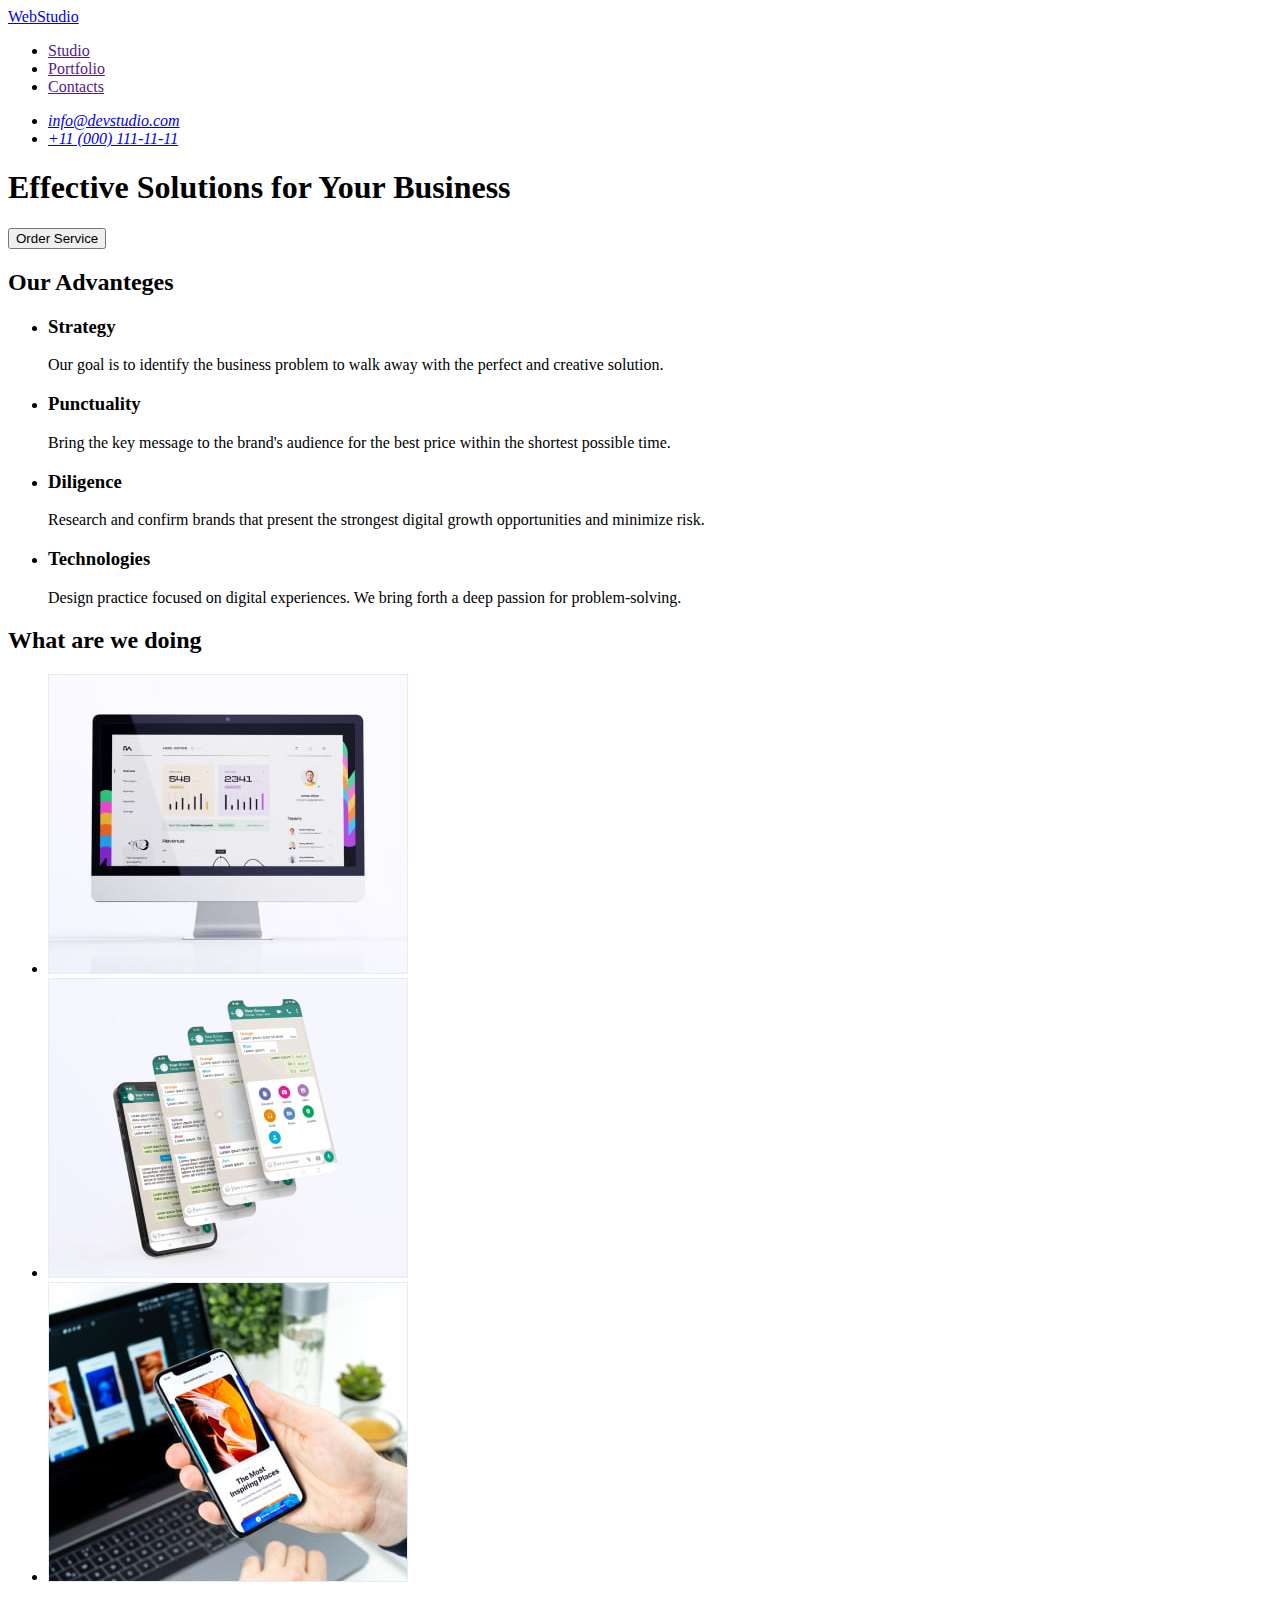
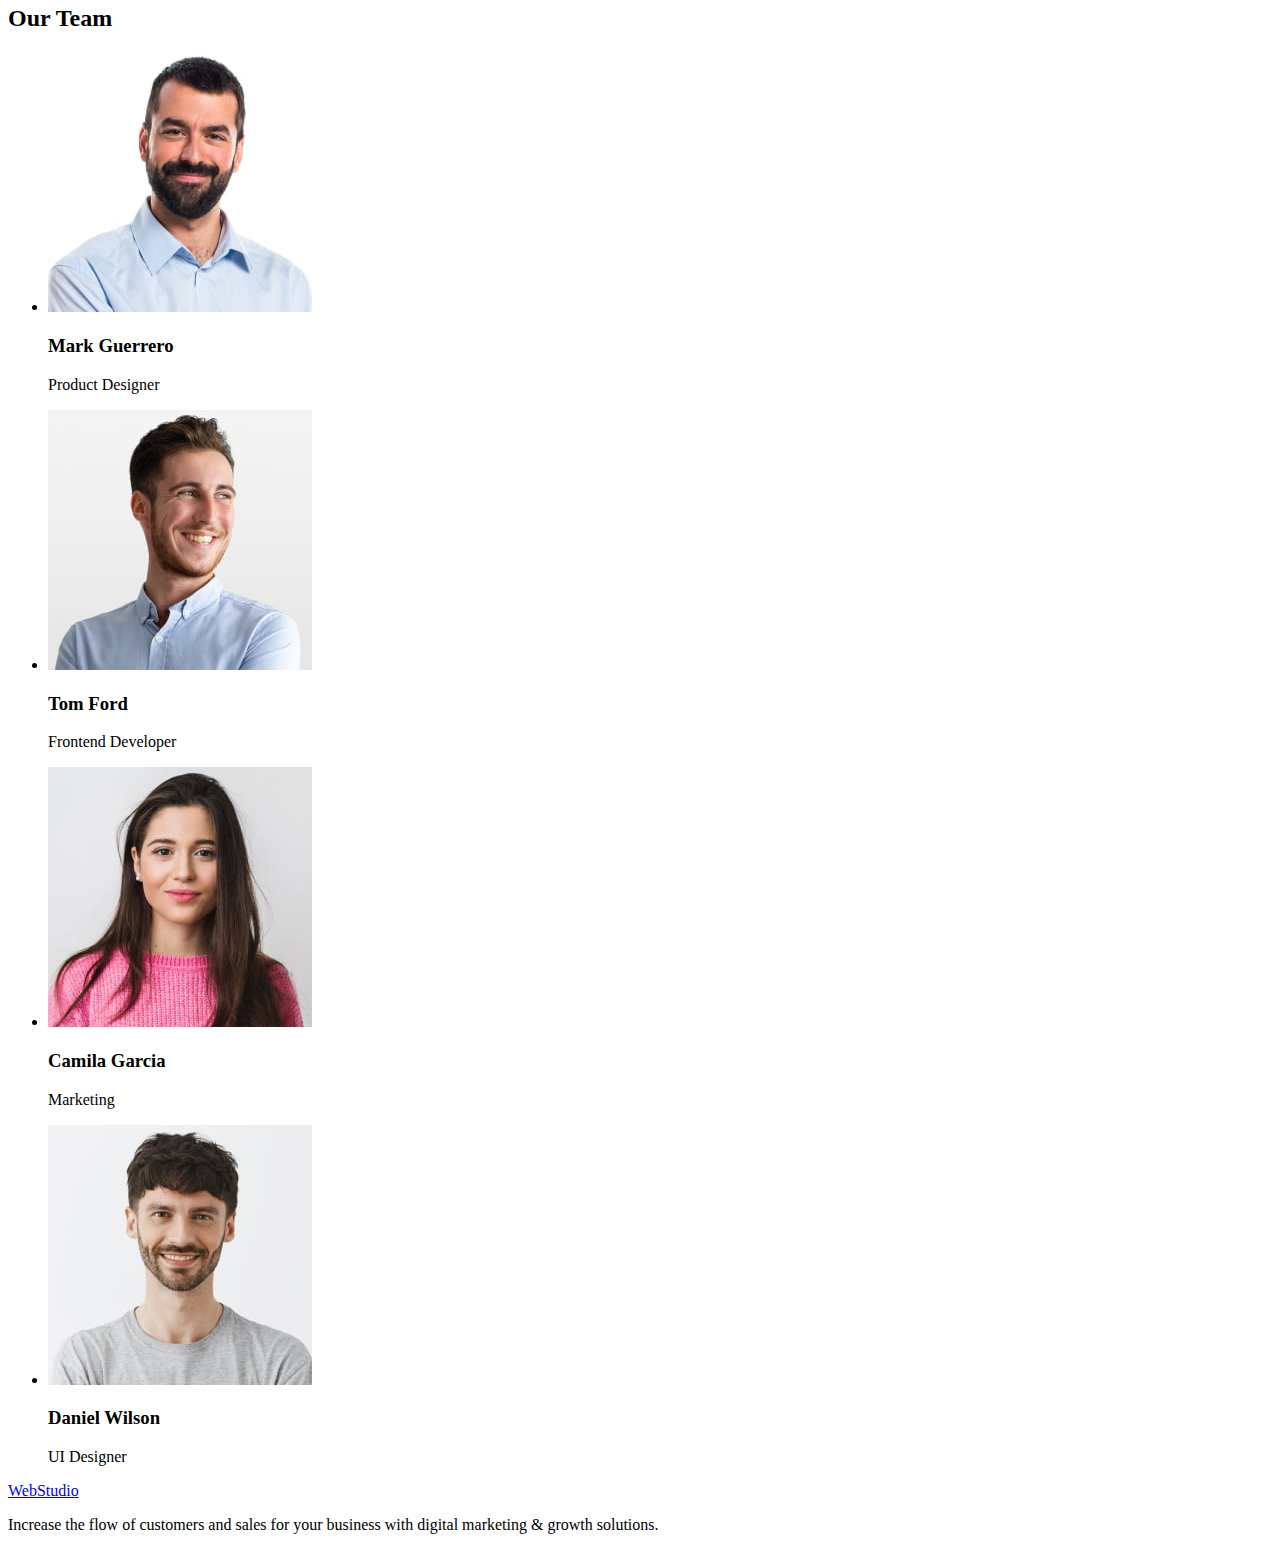
==== index.html @ 503074a3 "Initial commit" ====
<!DOCTYPE html>
<html lang="en">
  <head>
    <meta charset="UTF-8" />
    <meta http-equiv="X-UA-Compatible" content="IE=edge" />
    <meta name="viewport" content="width=device-width, initial-scale=1.0" />
    <title>WebStudio</title>
  </head>
  <body>
    <header>
      <nav>
        <a href="./index.html">WebStudio</a>
        <ul>
          <li><a href="">Studio</a></li>
          <li><a href="">Portfolio</a></li>
          <li><a href="">Contacts</a></li>
        </ul>
      </nav>
      <address>
        <ul>
          <li><a href="mailto:info@devstudio.com">info@devstudio.com</a></li>
          <li><a href="tel:+110001111111">+11 (000) 111-11-11</a></li>
        </ul>
      </address>
    </header>
    <main>
      <section>
        <h1>Effective Solutions for Your Business</h1>
        <button type="button">Order Service</button>
      </section>
      <section>
        <h2>Our Advanteges</h2>
        <ul>
          <li>
            <h3>Strategy</h3>
            <p>
              Our goal is to identify the business problem to walk away with the
              perfect and creative solution.
            </p>
          </li>
          <li>
            <h3>Punctuality</h3>
            <p>
              Bring the key message to the brand's audience for the best price
              within the shortest possible time.
            </p>
          </li>
          <li>
            <h3>Diligence</h3>
            <p>
              Research and confirm brands that present the strongest digital
              growth opportunities and minimize risk.
            </p>
          </li>
          <li>
            <h3>Technologies</h3>
            <p>
              Design practice focused on digital experiences. We bring forth a
              deep passion for problem-solving.
            </p>
          </li>
        </ul>
      </section>
      <section>
        <h2>What are we doing</h2>
        <ul>
          <li>
            <img
              src="./images/doing-1.jpg"
              alt="Creating websites"
              width="360"
            />
          </li>
          <li>
            <img
              src="./images/doing-2.jpg"
              alt="Creating mobile apps"
              width="360"
            />
          </li>
          <li>
            <img
              src="./images/doing-3.jpg"
              alt="Suporting product"
              width="360"
            />
          </li>
        </ul>
      </section>
      <section>
        <h2>Our Team</h2>
        <ul>
          <li>
            <img
              src="./images/team-mark.jpg"
              alt="Photo of Product Designer Mark Guerrero"
              width="264"
            />
            <h3>Mark Guerrero</h3>
            <p>Product Designer</p>
          </li>
          <li>
            <img
              src="./images/team-tom.jpg"
              alt="Photo of Frontend Developer Tom Ford"
              width="264"
            />
            <h3>Tom Ford</h3>
            <p>Frontend Developer</p>
          </li>
          <li>
            <img
              src="./images/team-camila.jpg"
              alt="Photo of Marketing Camila Garcia"
              width="264"
            />
            <h3>Camila Garcia</h3>
            <p>Marketing</p>
          </li>
          <li>
            <img
              src="./images/team-daniel.jpg"
              alt="Photo of UI Designer Daniel Wilson"
              width="264"
            />
            <h3>Daniel Wilson</h3>
            <p>UI Designer</p>
          </li>
        </ul>
      </section>
    </main>
    <footer>
      <a href="./index.html">WebStudio</a>
      <p>
        Increase the flow of customers and sales for your business with digital
        marketing & growth solutions.
      </p>
    </footer>
  </body>
</html>
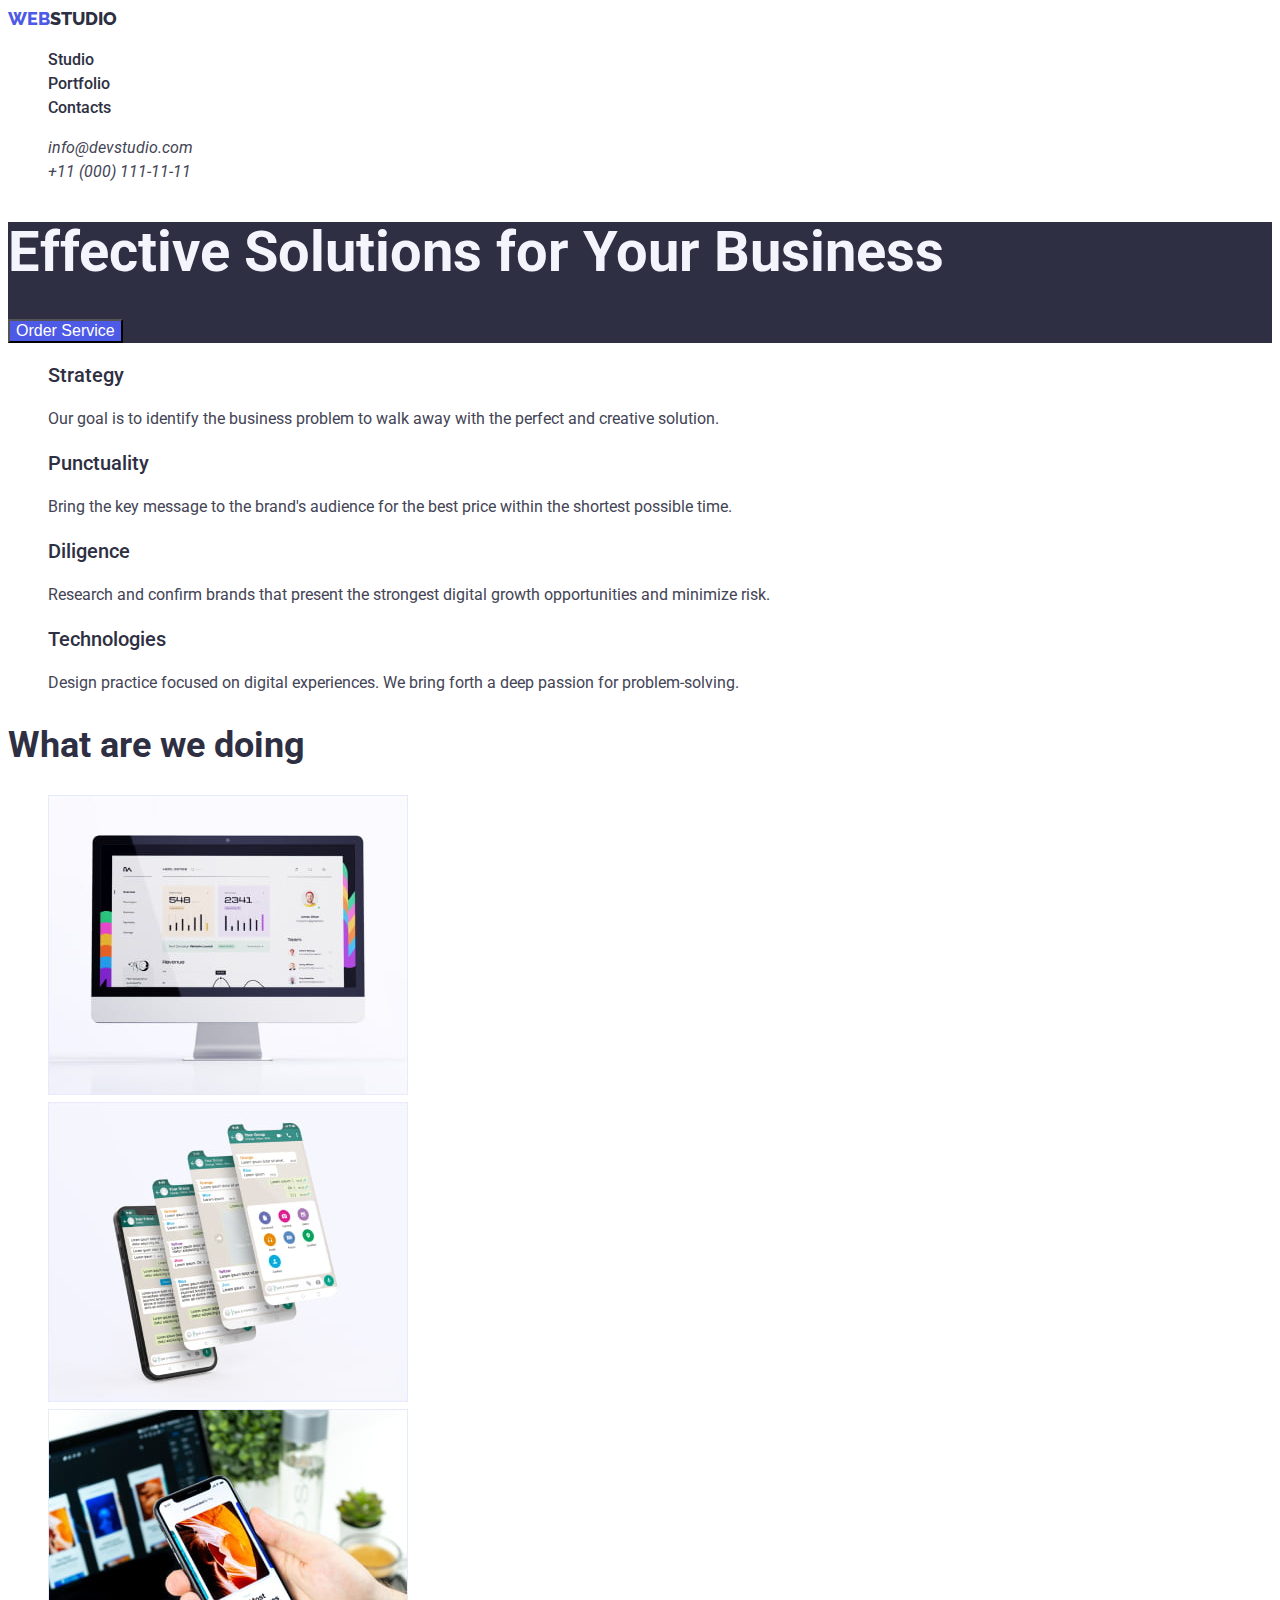
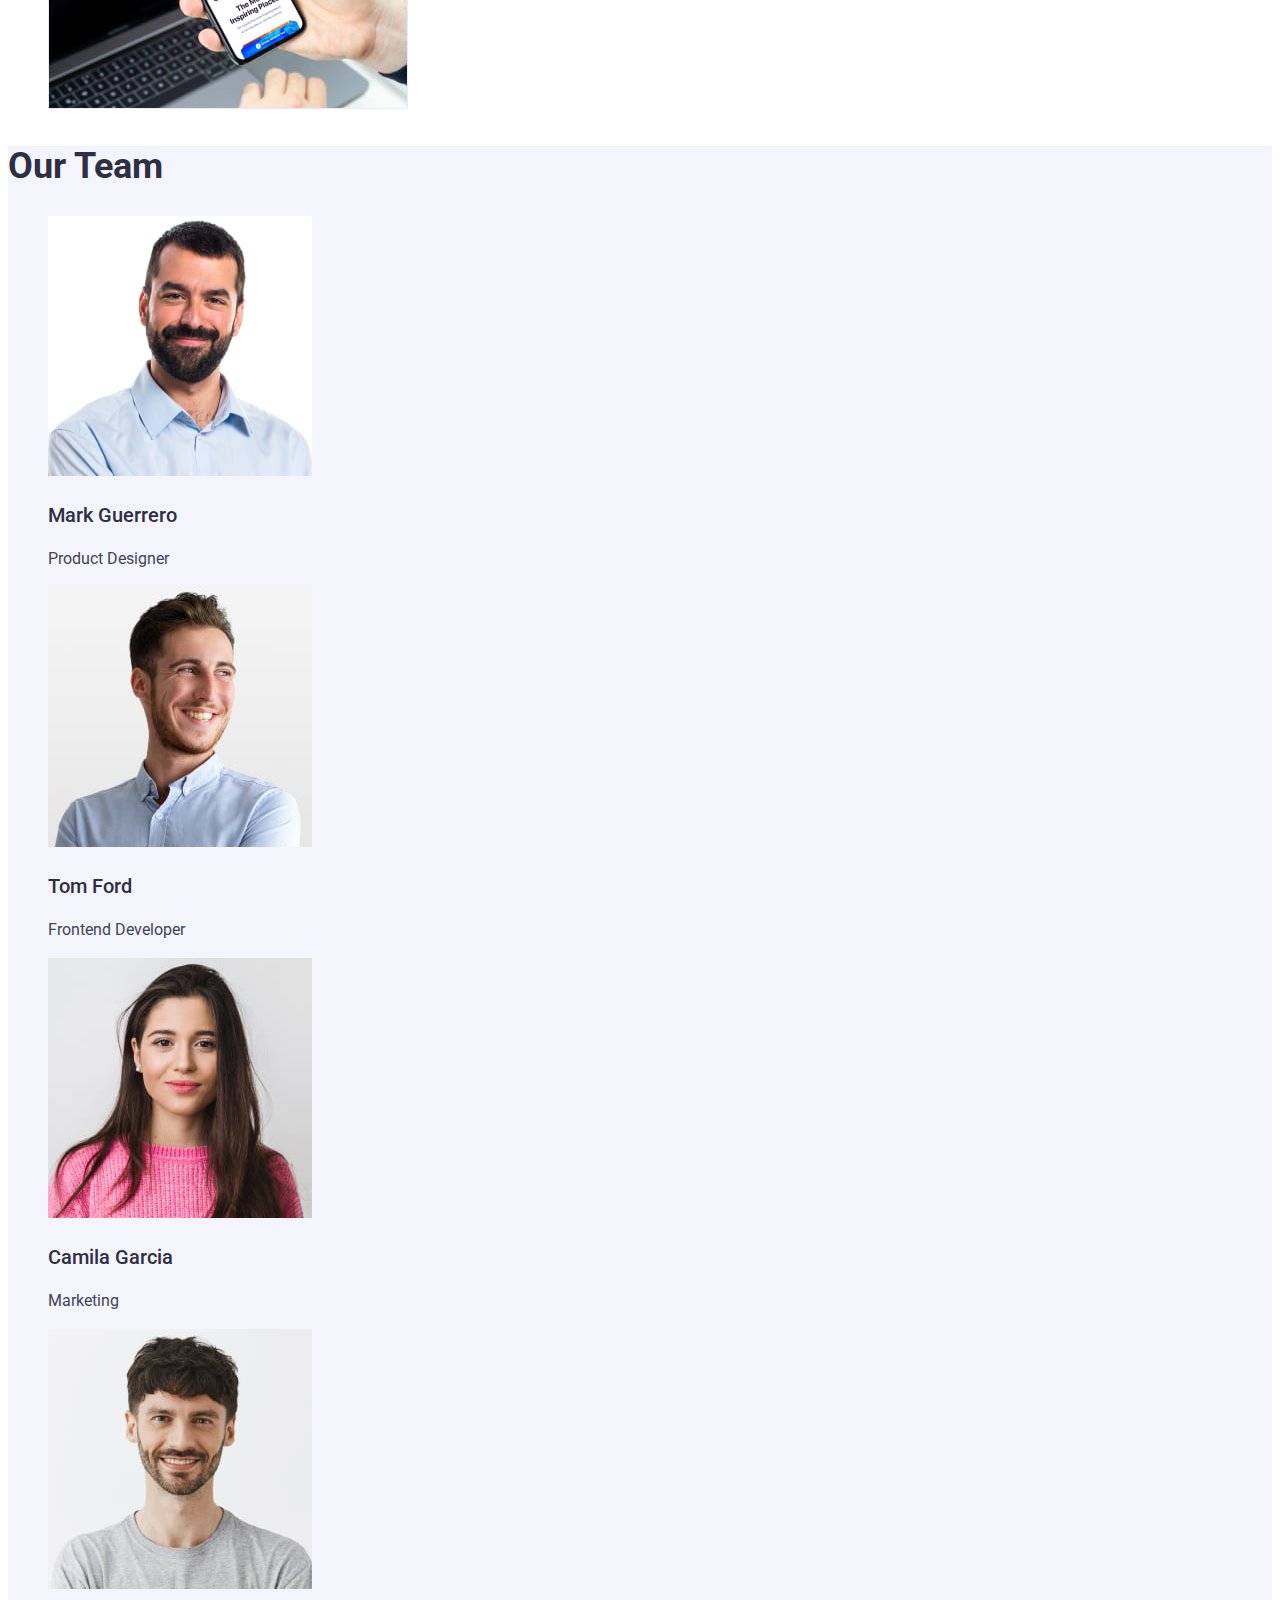
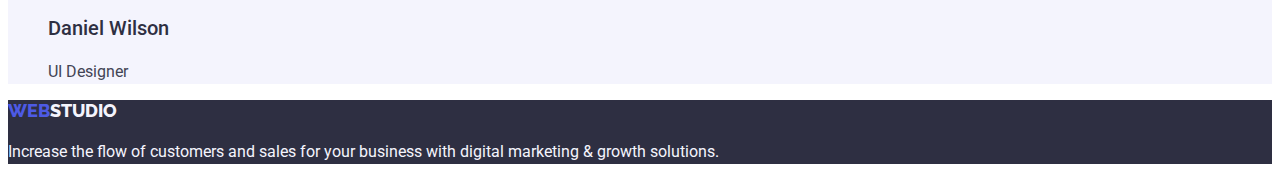
==== commit e3901a8c: "homework-02" ====
--- a/index.html
+++ b/index.html
@@ -4,56 +4,73 @@
     <meta charset="UTF-8" />
     <meta http-equiv="X-UA-Compatible" content="IE=edge" />
     <meta name="viewport" content="width=device-width, initial-scale=1.0" />
+    <link rel="preconnect" href="https://fonts.googleapis.com" />
+    <link rel="preconnect" href="https://fonts.gstatic.com" crossorigin />
+    <link
+      href="https://fonts.googleapis.com/css2?family=Raleway:wght@800&family=Roboto:wght@400;500;700;900&display=swap"
+      rel="stylesheet"
+    />
+    <link rel="stylesheet" href="./css/styles.css" />
     <title>WebStudio</title>
   </head>
   <body>
     <header>
       <nav>
-        <a href="./index.html">WebStudio</a>
-        <ul>
-          <li><a href="">Studio</a></li>
-          <li><a href="">Portfolio</a></li>
-          <li><a href="">Contacts</a></li>
+        <a class="logotype header-logo" href="./index.html">
+          <span class="logo-accent">Web</span>Studio</a
+        >
+        <ul class="no-marker">
+          <li><a class="nav-item" href="./index.html">Studio</a></li>
+          <li><a class="nav-item" href="./portfolio.html">Portfolio</a></li>
+          <li><a class="nav-item" href="">Contacts</a></li>
         </ul>
       </nav>
       <address>
-        <ul>
-          <li><a href="mailto:info@devstudio.com">info@devstudio.com</a></li>
-          <li><a href="tel:+110001111111">+11 (000) 111-11-11</a></li>
+        <ul class="no-marker">
+          <li>
+            <a class="address-item" href="mailto:info@devstudio.com"
+              >info@devstudio.com</a
+            >
+          </li>
+          <li>
+            <a class="address-item" href="tel:+110001111111"
+              >+11 (000) 111-11-11</a
+            >
+          </li>
         </ul>
       </address>
     </header>
     <main>
-      <section>
-        <h1>Effective Solutions for Your Business</h1>
-        <button type="button">Order Service</button>
+      <section class="hero-section">
+        <h1 class="heading-1">Effective Solutions for Your Business</h1>
+        <button class="button order" type="button">Order Service</button>
       </section>
-      <section>
-        <h2>Our Advanteges</h2>
-        <ul>
+      <section class="">
+        <h2 hidden>Our Advanteges</h2>
+        <ul class="no-marker">
           <li>
-            <h3>Strategy</h3>
+            <h3 class="heading-3">Strategy</h3>
             <p>
               Our goal is to identify the business problem to walk away with the
               perfect and creative solution.
             </p>
           </li>
           <li>
-            <h3>Punctuality</h3>
+            <h3 class="heading-3">Punctuality</h3>
             <p>
               Bring the key message to the brand's audience for the best price
               within the shortest possible time.
             </p>
           </li>
           <li>
-            <h3>Diligence</h3>
+            <h3 class="heading-3">Diligence</h3>
             <p>
               Research and confirm brands that present the strongest digital
               growth opportunities and minimize risk.
             </p>
           </li>
           <li>
-            <h3>Technologies</h3>
+            <h3 class="heading-3">Technologies</h3>
             <p>
               Design practice focused on digital experiences. We bring forth a
               deep passion for problem-solving.
@@ -61,77 +78,86 @@
           </li>
         </ul>
       </section>
-      <section>
-        <h2>What are we doing</h2>
-        <ul>
+      <section class="">
+        <h2 class="heading-2">What are we doing</h2>
+        <ul class="no-marker">
           <li>
             <img
-              src="./images/doing-1.jpg"
+              src="./images/main-page/doing-1.jpg"
               alt="Creating websites"
               width="360"
+              height="300"
             />
           </li>
           <li>
             <img
-              src="./images/doing-2.jpg"
+              src="./images/main-page/doing-2.jpg"
               alt="Creating mobile apps"
               width="360"
+              height="300"
             />
           </li>
           <li>
             <img
-              src="./images/doing-3.jpg"
+              src="./images/main-page/doing-3.jpg"
               alt="Suporting product"
               width="360"
+              height="300"
             />
           </li>
         </ul>
       </section>
-      <section>
-        <h2>Our Team</h2>
-        <ul>
+      <section class="team-section">
+        <h2 class="heading-2">Our Team</h2>
+        <ul class="no-marker">
           <li>
             <img
-              src="./images/team-mark.jpg"
+              src="./images/main-page/team-mark.jpg"
               alt="Photo of Product Designer Mark Guerrero"
               width="264"
+              height="260"
             />
-            <h3>Mark Guerrero</h3>
+            <h3 class="heading-3">Mark Guerrero</h3>
             <p>Product Designer</p>
           </li>
           <li>
             <img
-              src="./images/team-tom.jpg"
+              src="./images/main-page/team-tom.jpg"
               alt="Photo of Frontend Developer Tom Ford"
               width="264"
+              height="260"
             />
-            <h3>Tom Ford</h3>
+            <h3 class="heading-3">Tom Ford</h3>
             <p>Frontend Developer</p>
           </li>
           <li>
             <img
-              src="./images/team-camila.jpg"
+              src="./images/main-page/team-camila.jpg"
               alt="Photo of Marketing Camila Garcia"
               width="264"
+              height="260"
             />
-            <h3>Camila Garcia</h3>
+            <h3 class="heading-3">Camila Garcia</h3>
             <p>Marketing</p>
           </li>
           <li>
             <img
-              src="./images/team-daniel.jpg"
+              src="./images/main-page/team-daniel.jpg"
               alt="Photo of UI Designer Daniel Wilson"
               width="264"
+              height="260"
             />
-            <h3>Daniel Wilson</h3>
+            <h3 class="heading-3">Daniel Wilson</h3>
             <p>UI Designer</p>
           </li>
         </ul>
       </section>
     </main>
-    <footer>
-      <a href="./index.html">WebStudio</a>
-      <p>
+    <footer class="footer">
+      <a class="logotype footer-logo" href="./index.html"
+        ><span class="logo-accent">Web</span>Studio</a
+      >
+      <p class="footer-text">
         Increase the flow of customers and sales for your business with digital
         marketing & growth solutions.
       </p>
--- a/css/styles.css
+++ b/css/styles.css
@@ -0,0 +1,124 @@
+:root {
+  --primary-brand: #4d5ae5;
+  --pressed-state: #404bbf;
+  --dark-grey: #2e2f42;
+  --text: #434455;
+  --cloud: #f4f4fd;
+}
+
+body {
+  background-color: #ffffff;
+  color: var(--text);
+  font-family: Roboto;
+  font-style: normal;
+  font-weight: 400;
+  font-size: 16px;
+  line-height: 24px;
+}
+
+.logotype {
+  font-family: "Raleway";
+  font-style: normal;
+  font-weight: 800;
+  font-size: 18px;
+  line-height: 21px;
+  text-transform: uppercase;
+  text-decoration: none;
+}
+
+.header-logo {
+  color: var(--dark-grey);
+}
+
+.footer-logo,
+.footer-text {
+  color: var(--cloud);
+}
+
+.logo-accent {
+  color: var(--primary-brand);
+}
+
+.nav-item {
+  font-weight: 500;
+  font-size: 16px;
+  color: var(--dark-grey);
+  text-decoration: none;
+}
+
+.address-item {
+  font-weight: 400;
+  font-size: 16px;
+  color: var(--text);
+  text-decoration: none;
+}
+
+.nav-item:focus,
+.nav-item:hover,
+.address-item:focus,
+.address-item:hover {
+  color: var(--pressed-state);
+}
+
+.no-marker {
+  list-style-type: none;
+}
+
+.heading-1 {
+  color: var(--cloud);
+  font-weight: 700;
+  font-size: 56px;
+  line-height: 60px;
+}
+
+.heading-2 {
+  color: var(--dark-grey);
+  font-weight: 700;
+  font-size: 36px;
+  line-height: 40px;
+}
+
+.heading-3 {
+  color: var(--dark-grey);
+  font-weight: 500;
+  font-size: 20px;
+}
+
+.button {
+  font-weight: 500;
+  font-size: 16px;
+  cursor: pointer;
+}
+
+.order {
+  color: #fff;
+  background-color: var(--primary-brand);
+}
+
+.order:focus,
+.order:hover {
+  background-color: var(--pressed-state);
+}
+
+.filter {
+  color: var(--primary-brand);
+  background-color: var(--cloud);
+}
+
+.filter:focus,
+.filter:hover {
+  color: #fff;
+  background-color: var(--pressed-state);
+}
+
+.footer {
+  background-color: var(--dark-grey);
+}
+
+.hero-section {
+  background-color: var(--dark-grey);
+}
+
+.team-section {
+  background-color: var(--cloud);
+}
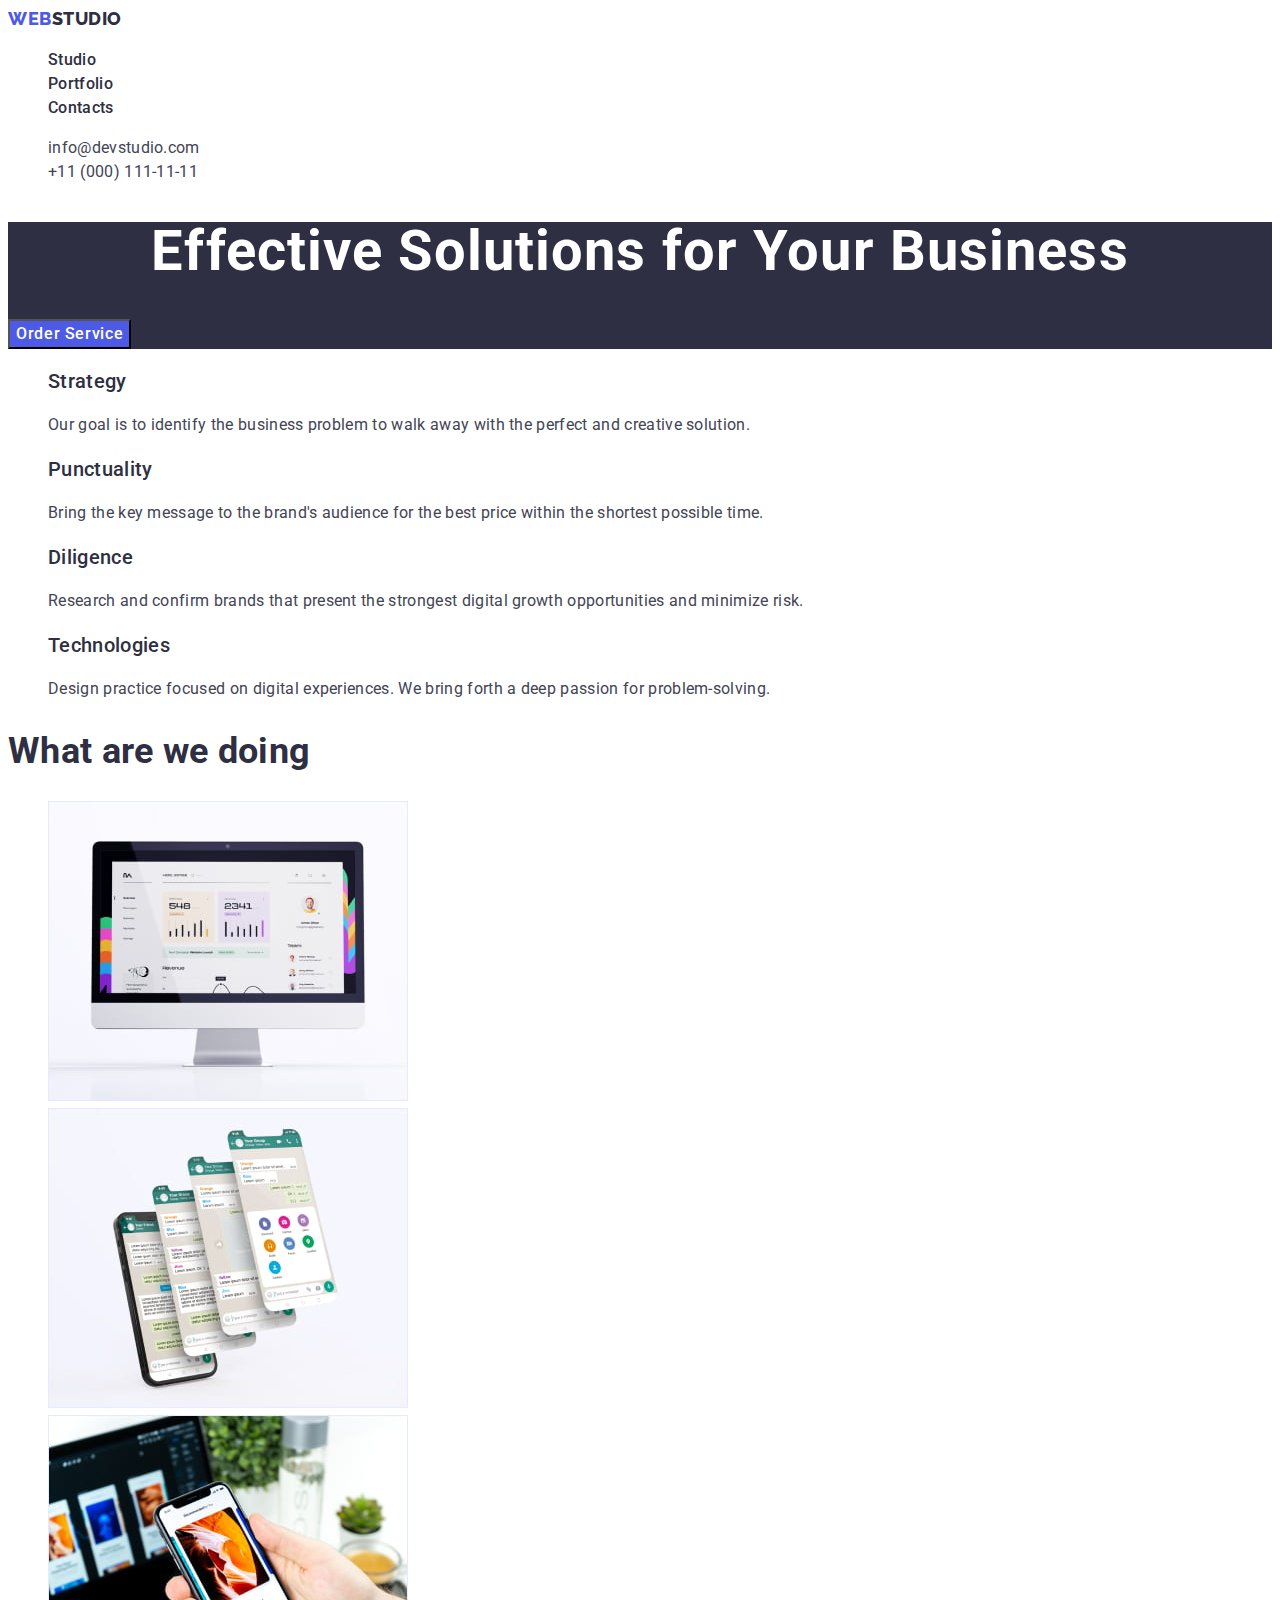
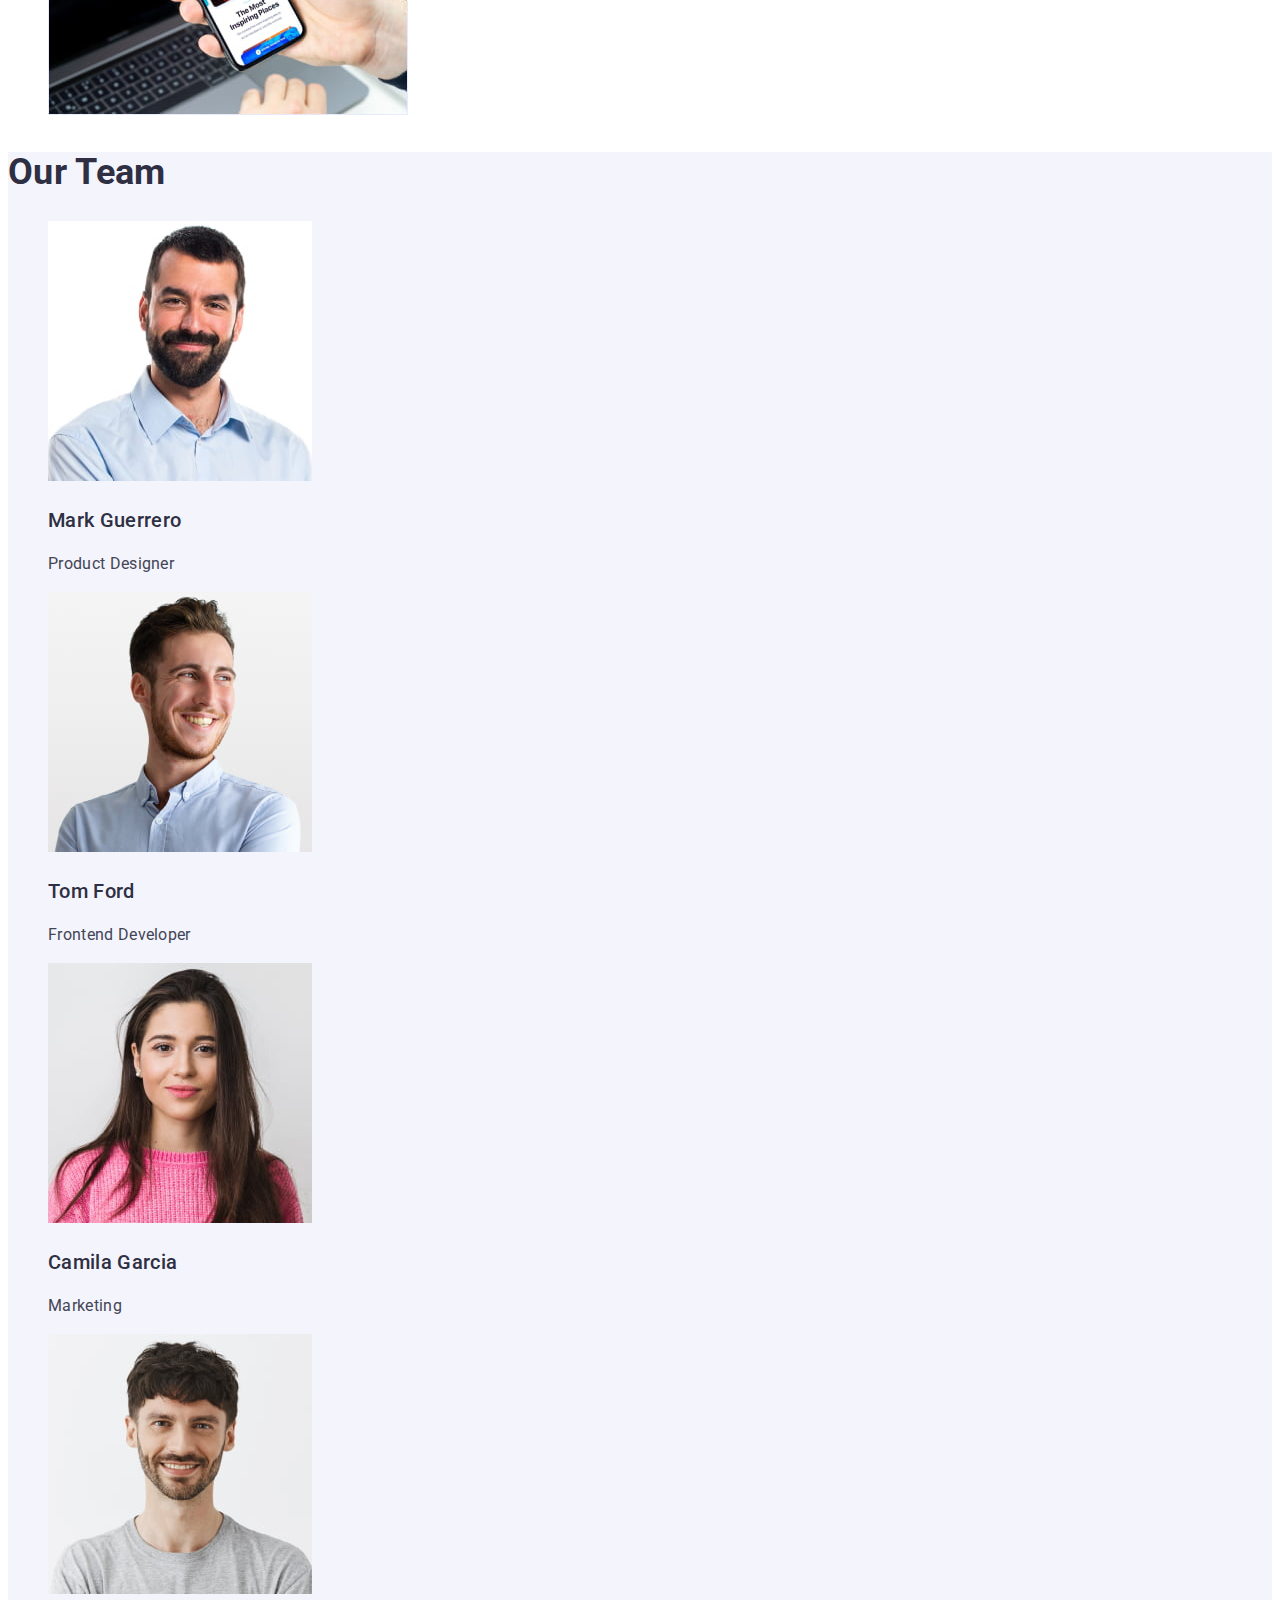
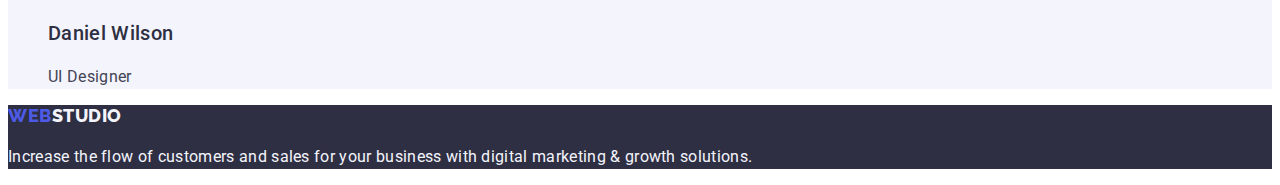
==== commit 5c1de459: "update-1" ====
--- a/index.html
+++ b/index.html
@@ -16,17 +16,19 @@
   <body>
     <header>
       <nav>
-        <a class="logotype header-logo" href="./index.html">
-          <span class="logo-accent">Web</span>Studio</a
+        <a href="./index.html" class="logotype link"
+          >Web<span class="header-logo">Studio</span></a
         >
-        <ul class="no-marker">
-          <li><a class="nav-item" href="./index.html">Studio</a></li>
-          <li><a class="nav-item" href="./portfolio.html">Portfolio</a></li>
-          <li><a class="nav-item" href="">Contacts</a></li>
+        <ul class="list">
+          <li><a href="./index.html" class="nav-item link">Studio</a></li>
+          <li>
+            <a href="./portfolio.html" class="nav-item link">Portfolio</a>
+          </li>
+          <li><a href="" class="nav-item link">Contacts</a></li>
         </ul>
       </nav>
       <address>
-        <ul class="no-marker">
+        <ul class="list">
           <li>
             <a class="address-item" href="mailto:info@devstudio.com"
               >info@devstudio.com</a
@@ -42,35 +44,35 @@
     </header>
     <main>
       <section class="hero-section">
-        <h1 class="heading-1">Effective Solutions for Your Business</h1>
+        <h1 class="heading-main">Effective Solutions for Your Business</h1>
         <button class="button order" type="button">Order Service</button>
       </section>
-      <section class="">
+      <section class="advantages-section">
         <h2 hidden>Our Advanteges</h2>
-        <ul class="no-marker">
+        <ul class="list">
           <li>
-            <h3 class="heading-3">Strategy</h3>
+            <h3 class="heading-third">Strategy</h3>
             <p>
               Our goal is to identify the business problem to walk away with the
               perfect and creative solution.
             </p>
           </li>
           <li>
-            <h3 class="heading-3">Punctuality</h3>
+            <h3 class="heading-third">Punctuality</h3>
             <p>
               Bring the key message to the brand's audience for the best price
               within the shortest possible time.
             </p>
           </li>
           <li>
-            <h3 class="heading-3">Diligence</h3>
+            <h3 class="heading-third">Diligence</h3>
             <p>
               Research and confirm brands that present the strongest digital
               growth opportunities and minimize risk.
             </p>
           </li>
           <li>
-            <h3 class="heading-3">Technologies</h3>
+            <h3 class="heading-third">Technologies</h3>
             <p>
               Design practice focused on digital experiences. We bring forth a
               deep passion for problem-solving.
@@ -79,8 +81,8 @@
         </ul>
       </section>
       <section class="">
-        <h2 class="heading-2">What are we doing</h2>
-        <ul class="no-marker">
+        <h2 class="heading-second">What are we doing</h2>
+        <ul class="list">
           <li>
             <img
               src="./images/main-page/doing-1.jpg"
@@ -108,8 +110,8 @@
         </ul>
       </section>
       <section class="team-section">
-        <h2 class="heading-2">Our Team</h2>
-        <ul class="no-marker">
+        <h2 class="heading-second">Our Team</h2>
+        <ul class="list">
           <li>
             <img
               src="./images/main-page/team-mark.jpg"
@@ -117,7 +119,7 @@
               width="264"
               height="260"
             />
-            <h3 class="heading-3">Mark Guerrero</h3>
+            <h3 class="heading-third">Mark Guerrero</h3>
             <p>Product Designer</p>
           </li>
           <li>
@@ -127,7 +129,7 @@
               width="264"
               height="260"
             />
-            <h3 class="heading-3">Tom Ford</h3>
+            <h3 class="heading-third">Tom Ford</h3>
             <p>Frontend Developer</p>
           </li>
           <li>
@@ -137,7 +139,7 @@
               width="264"
               height="260"
             />
-            <h3 class="heading-3">Camila Garcia</h3>
+            <h3 class="heading-third">Camila Garcia</h3>
             <p>Marketing</p>
           </li>
           <li>
@@ -147,15 +149,15 @@
               width="264"
               height="260"
             />
-            <h3 class="heading-3">Daniel Wilson</h3>
+            <h3 class="heading-third">Daniel Wilson</h3>
             <p>UI Designer</p>
           </li>
         </ul>
       </section>
     </main>
     <footer class="footer">
-      <a class="logotype footer-logo" href="./index.html"
-        ><span class="logo-accent">Web</span>Studio</a
+      <a class="logotype link" href="./index.html"
+        >Web<span class="footer-logo">Studio</span></a
       >
       <p class="footer-text">
         Increase the flow of customers and sales for your business with digital
--- a/css/styles.css
+++ b/css/styles.css
@@ -9,19 +9,22 @@
 body {
   background-color: #ffffff;
   color: var(--text);
-  font-family: Roboto;
+  font-family: "Roboto", sans-serif;
   font-style: normal;
   font-weight: 400;
   font-size: 16px;
   line-height: 24px;
+  letter-spacing: 0.02em;
 }
 
 .logotype {
-  font-family: "Raleway";
+  font-family: "Raleway", sans-serif;
   font-style: normal;
   font-weight: 800;
   font-size: 18px;
-  line-height: 21px;
+  line-height: 1.17;
+  letter-spacing: 0.03em;
+  color: var(--primary-brand);
   text-transform: uppercase;
   text-decoration: none;
 }
@@ -35,18 +38,15 @@
   color: var(--cloud);
 }
 
-.logo-accent {
-  color: var(--primary-brand);
-}
-
 .nav-item {
   font-weight: 500;
   font-size: 16px;
+  line-height: 1.5;
   color: var(--dark-grey);
-  text-decoration: none;
 }
 
 .address-item {
+  font-style: normal;
   font-weight: 400;
   font-size: 16px;
   color: var(--text);
@@ -60,33 +60,43 @@
   color: var(--pressed-state);
 }
 
-.no-marker {
-  list-style-type: none;
+.link {
+  text-decoration: none;
 }
 
-.heading-1 {
-  color: var(--cloud);
+.list {
+  list-style: none;
+}
+
+.heading-main {
+  color: #fff;
   font-weight: 700;
   font-size: 56px;
-  line-height: 60px;
+  line-height: 1.07;
+  text-align: center;
+  letter-spacing: 0.02em;
 }
 
-.heading-2 {
+.heading-second {
   color: var(--dark-grey);
   font-weight: 700;
   font-size: 36px;
   line-height: 40px;
 }
 
-.heading-3 {
+.heading-third {
   color: var(--dark-grey);
   font-weight: 500;
   font-size: 20px;
+  line-height: 1.2;
 }
 
 .button {
+  font-family: "Roboto", sans-serif;
   font-weight: 500;
   font-size: 16px;
+  line-height: 1.5;
+  letter-spacing: 0.04em;
   cursor: pointer;
 }
 
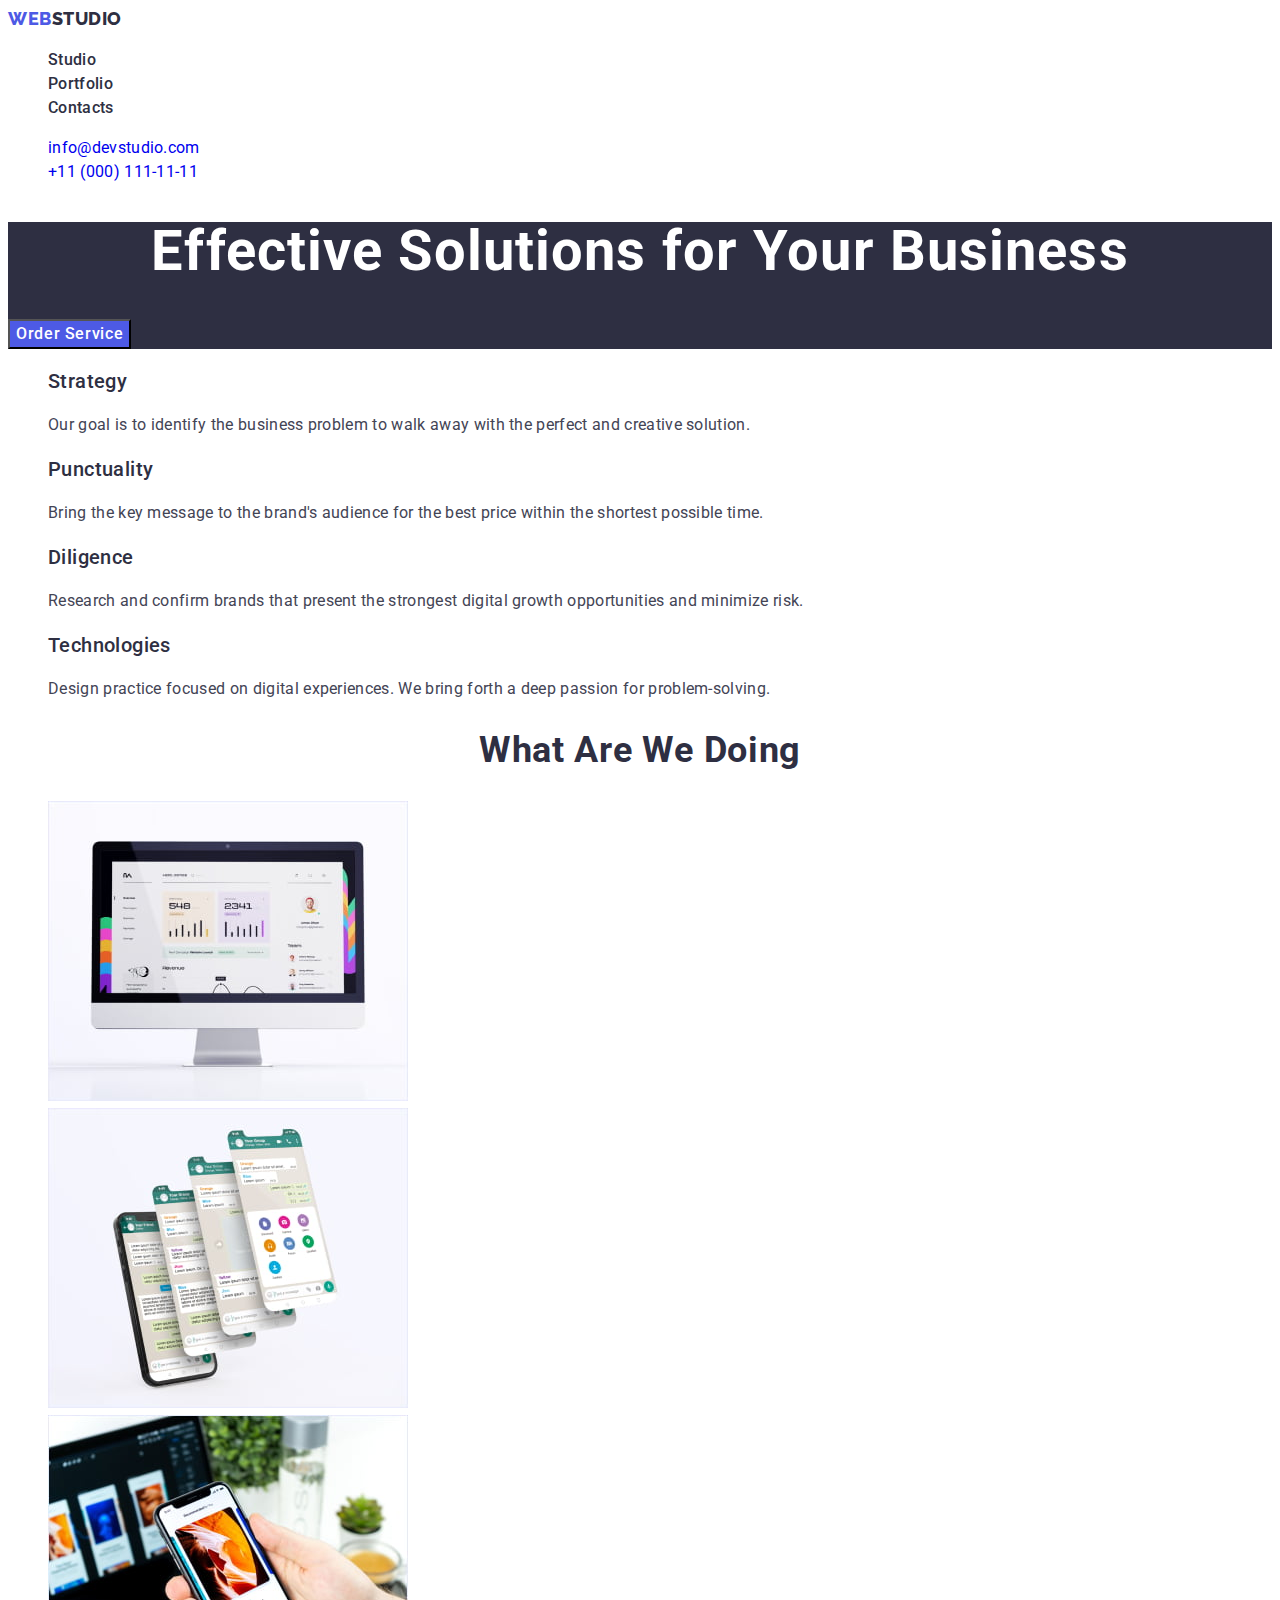
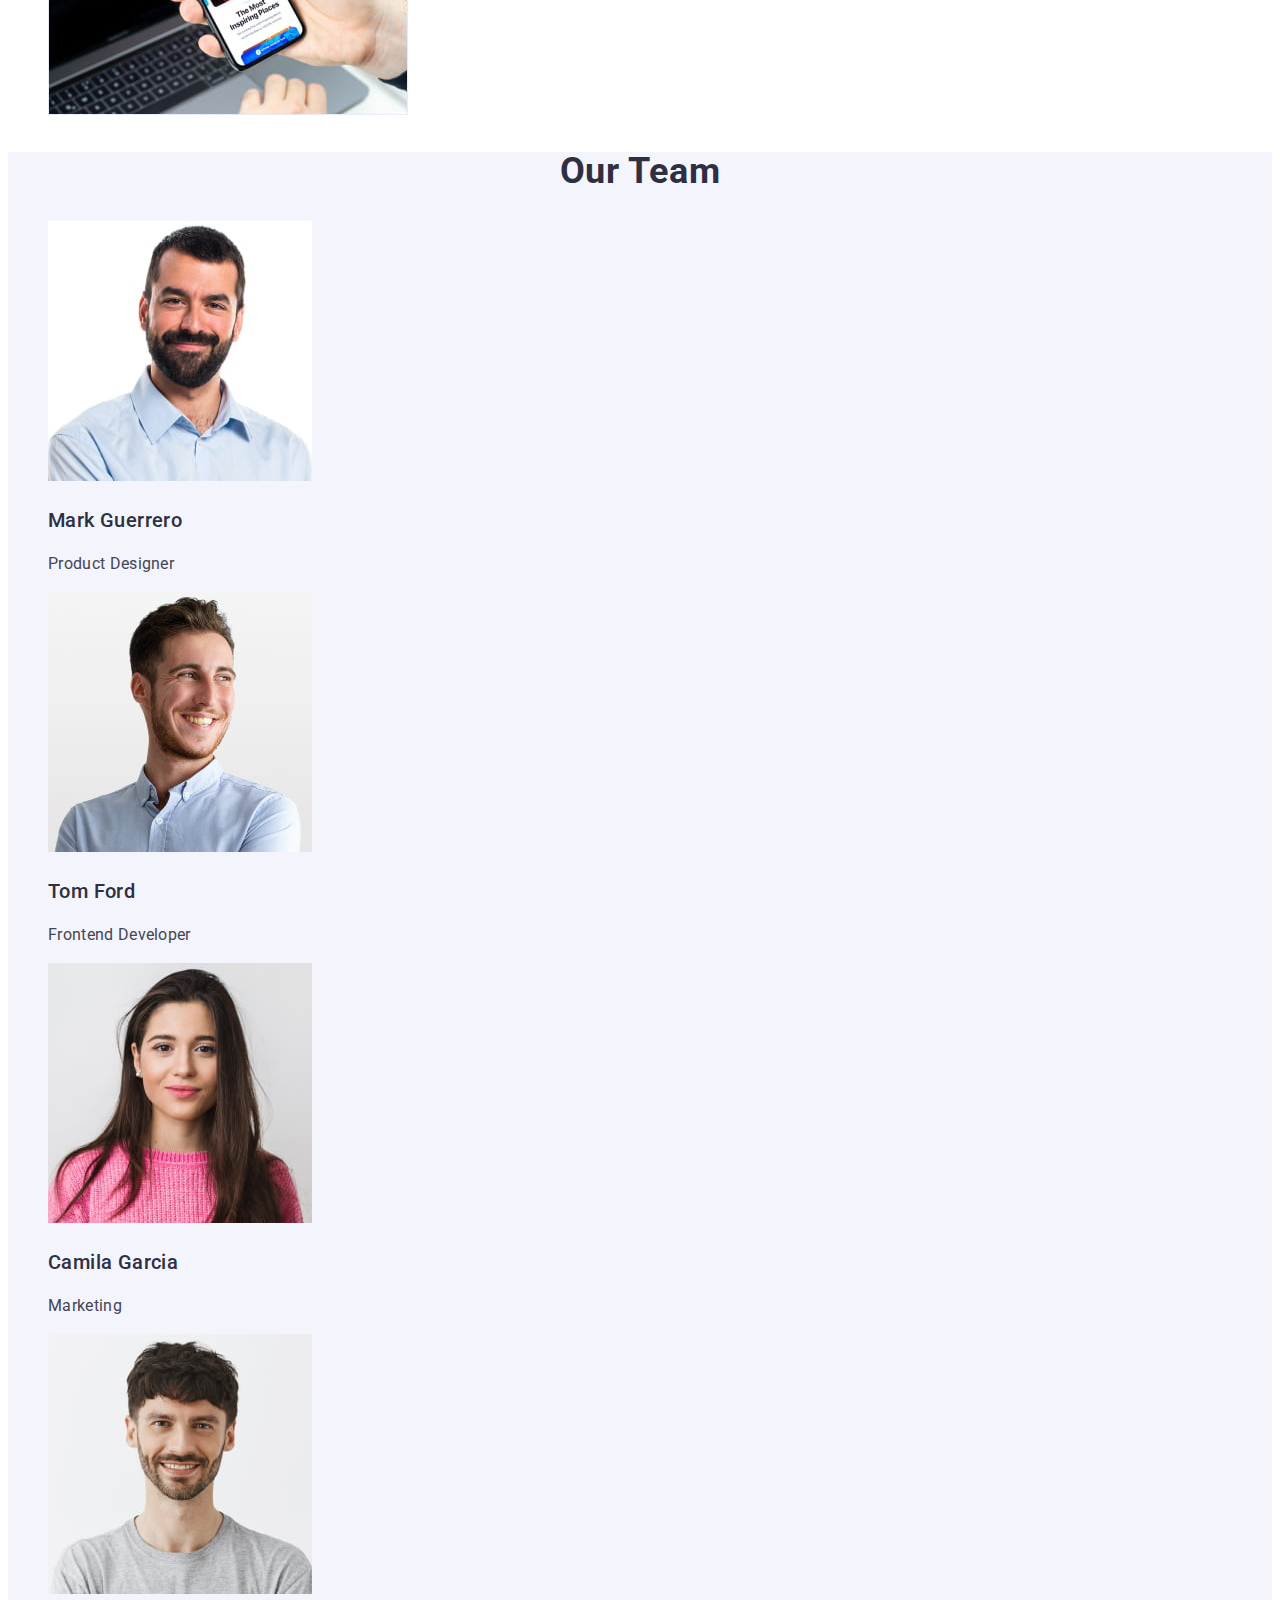
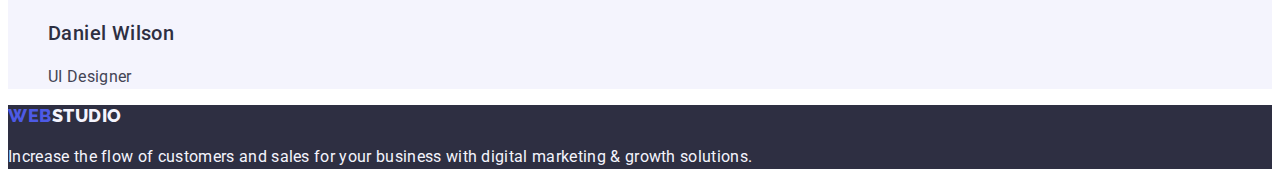
==== commit 086b1d8f: "update-2" ====
--- a/index.html
+++ b/index.html
@@ -27,17 +27,15 @@
           <li><a href="" class="nav-item link">Contacts</a></li>
         </ul>
       </nav>
-      <address>
+      <address class="address-list">
         <ul class="list">
           <li>
-            <a class="address-item" href="mailto:info@devstudio.com"
+            <a class="link" href="mailto:info@devstudio.com"
               >info@devstudio.com</a
             >
           </li>
           <li>
-            <a class="address-item" href="tel:+110001111111"
-              >+11 (000) 111-11-11</a
-            >
+            <a class="link" href="tel:+110001111111">+11 (000) 111-11-11</a>
           </li>
         </ul>
       </address>
@@ -52,35 +50,35 @@
         <ul class="list">
           <li>
             <h3 class="heading-third">Strategy</h3>
-            <p>
+            <p class="p-text">
               Our goal is to identify the business problem to walk away with the
               perfect and creative solution.
             </p>
           </li>
           <li>
             <h3 class="heading-third">Punctuality</h3>
-            <p>
+            <p class="p-text">
               Bring the key message to the brand's audience for the best price
               within the shortest possible time.
             </p>
           </li>
           <li>
             <h3 class="heading-third">Diligence</h3>
-            <p>
+            <p class="p-text">
               Research and confirm brands that present the strongest digital
               growth opportunities and minimize risk.
             </p>
           </li>
           <li>
             <h3 class="heading-third">Technologies</h3>
-            <p>
+            <p class="p-text">
               Design practice focused on digital experiences. We bring forth a
               deep passion for problem-solving.
             </p>
           </li>
         </ul>
       </section>
-      <section class="">
+      <section class="doing-section">
         <h2 class="heading-second">What are we doing</h2>
         <ul class="list">
           <li>
--- a/css/styles.css
+++ b/css/styles.css
@@ -45,7 +45,7 @@
   color: var(--dark-grey);
 }
 
-.address-item {
+.address-list {
   font-style: normal;
   font-weight: 400;
   font-size: 16px;
@@ -82,6 +82,10 @@
   font-weight: 700;
   font-size: 36px;
   line-height: 40px;
+  line-height: 1.11;
+  text-align: center;
+  letter-spacing: 0.02em;
+  text-transform: capitalize;
 }
 
 .heading-third {
@@ -89,6 +93,11 @@
   font-weight: 500;
   font-size: 20px;
   line-height: 1.2;
+  letter-spacing: 0.02em;
+}
+
+.p-text {
+  font-size: 16px;
 }
 
 .button {
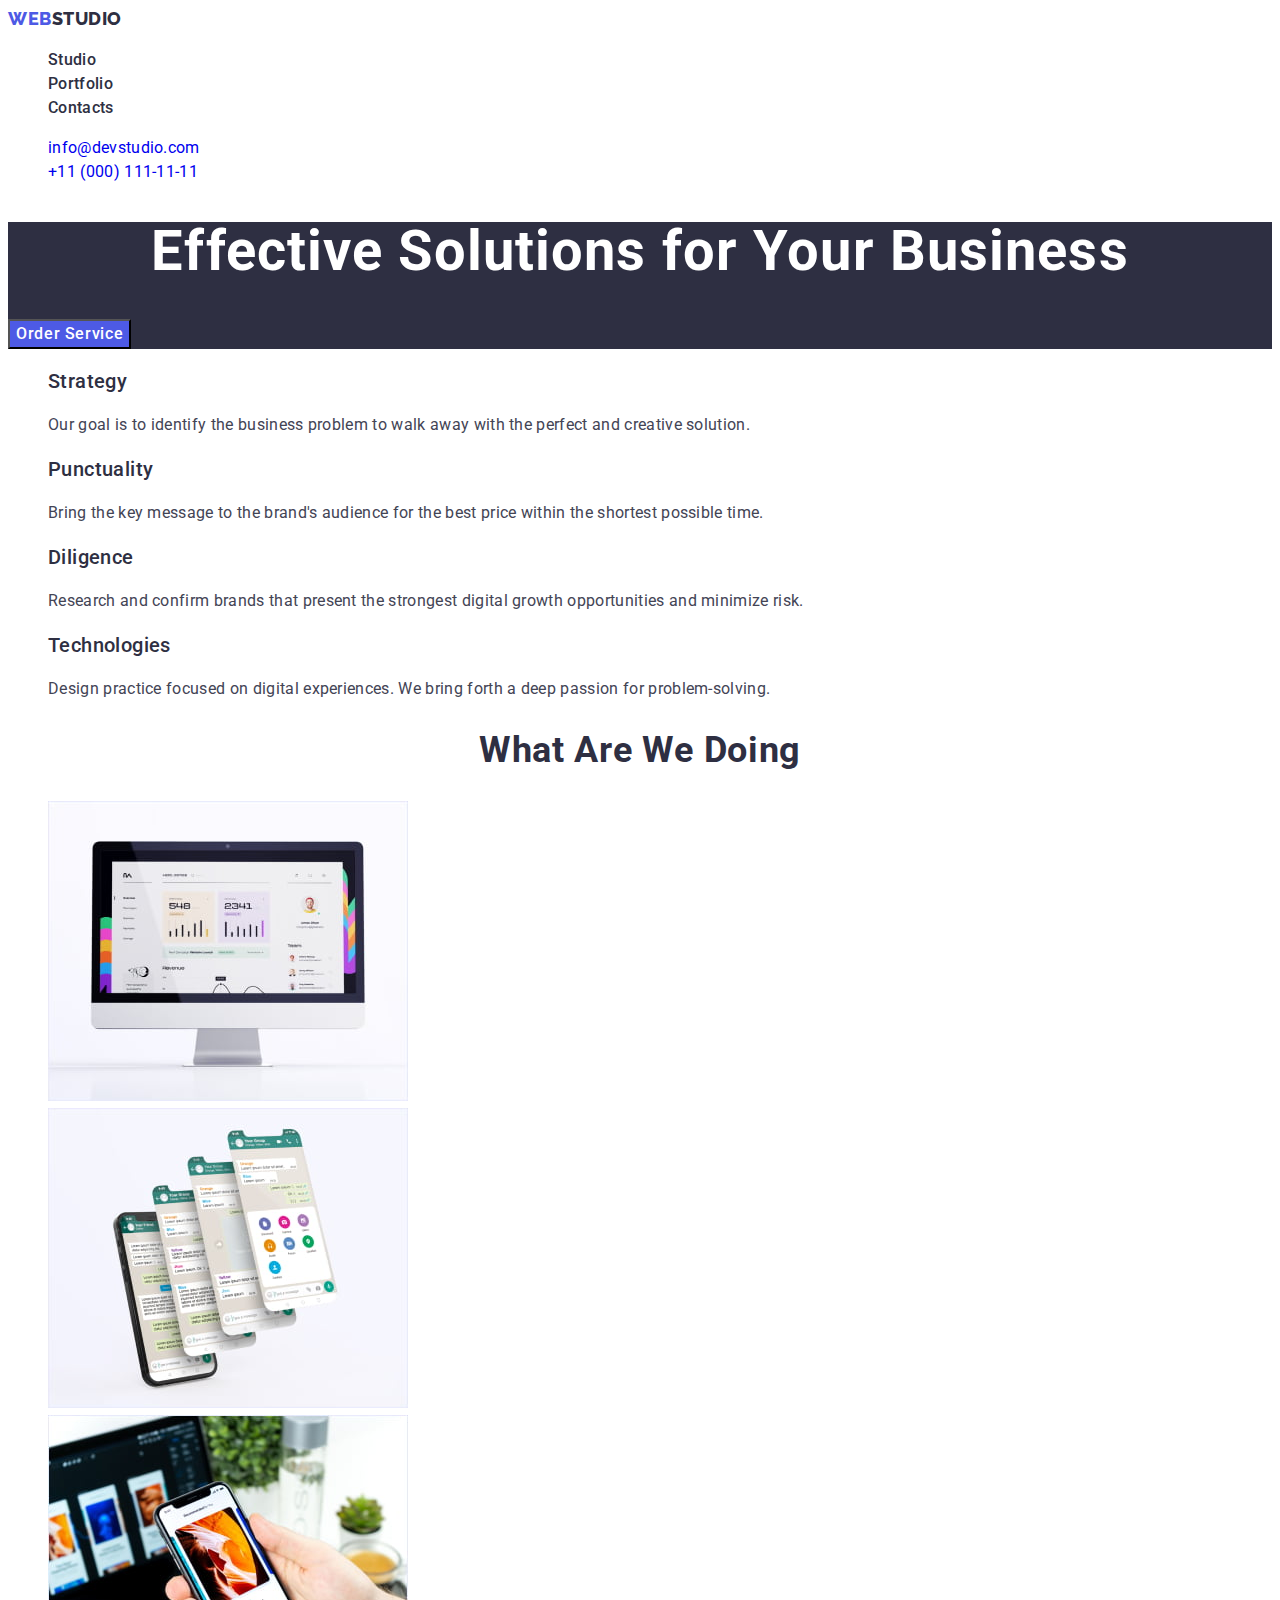
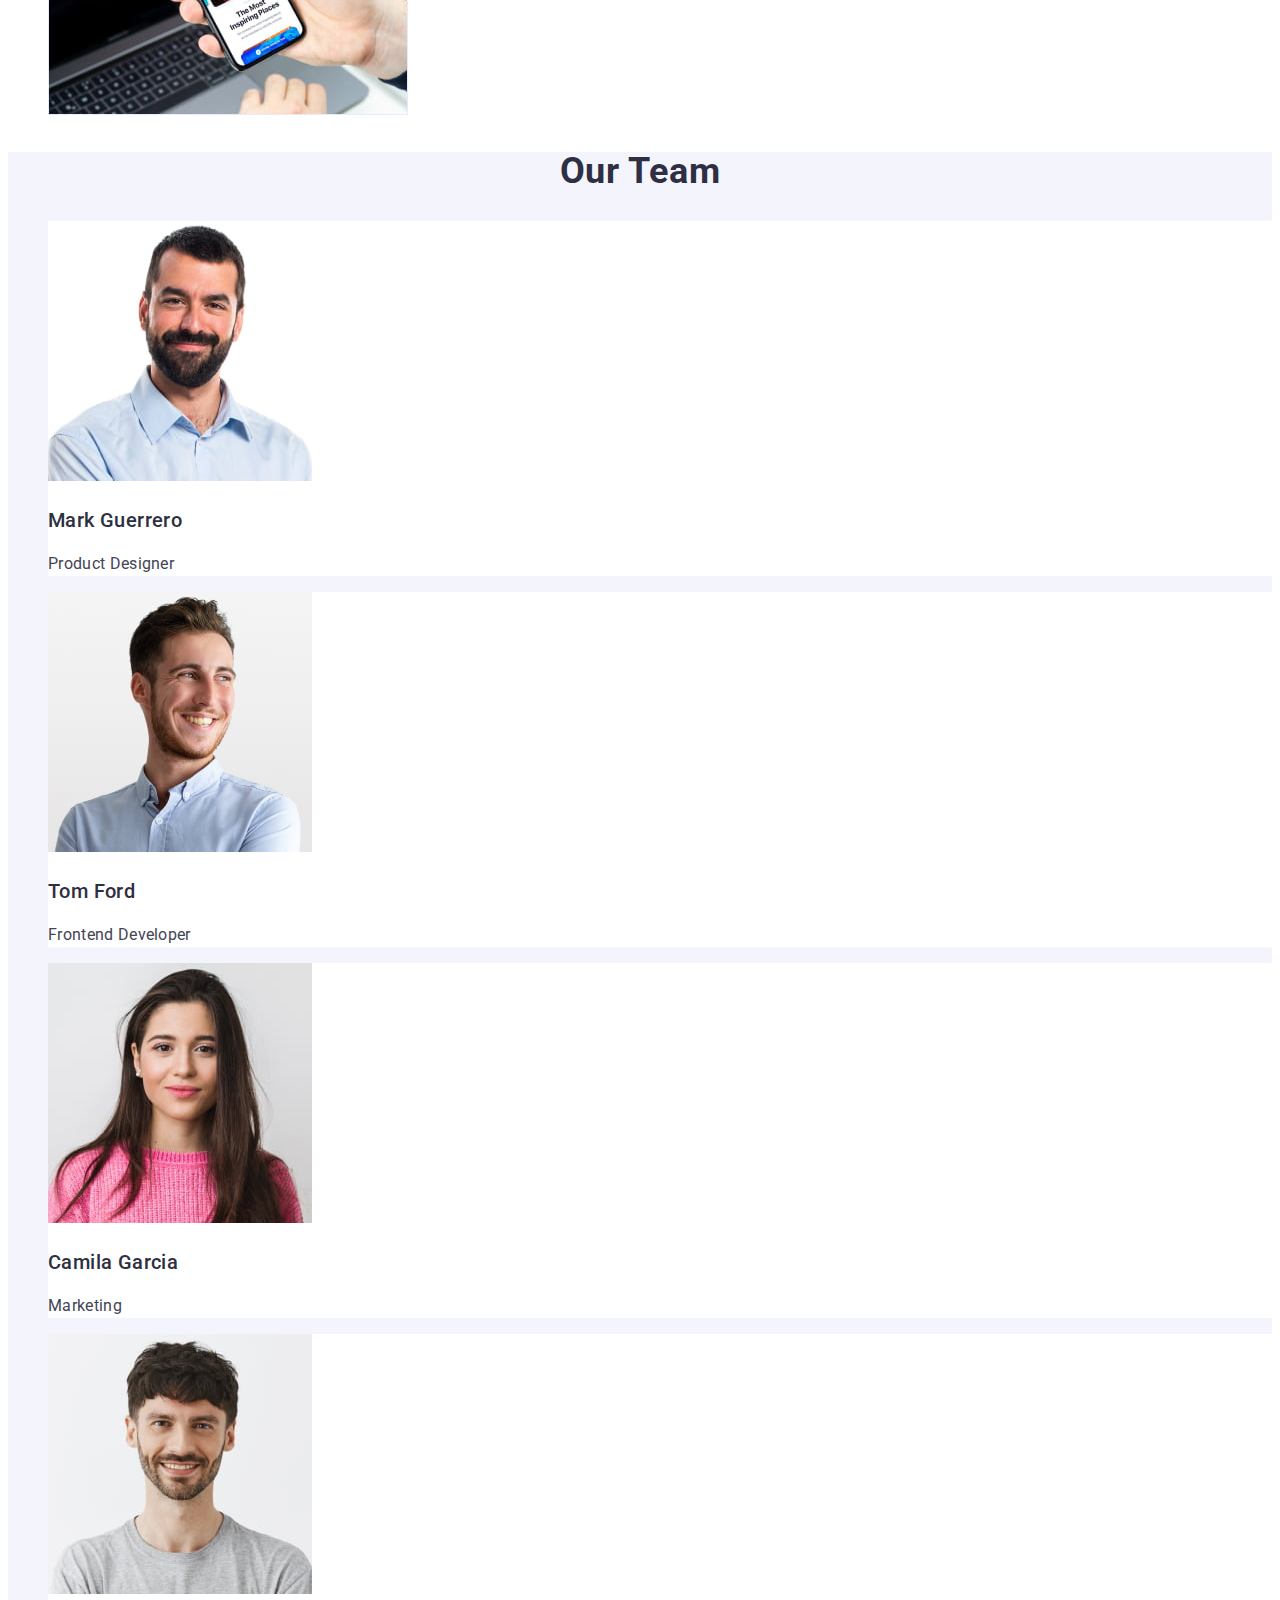
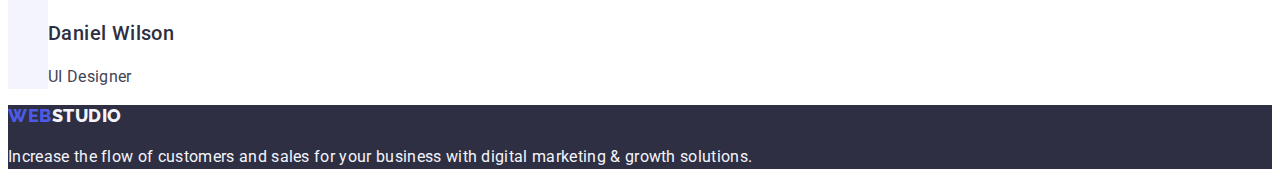
==== commit 19d63f37: "update-3" ====
--- a/index.html
+++ b/index.html
@@ -45,7 +45,7 @@
         <h1 class="heading-main">Effective Solutions for Your Business</h1>
         <button class="button order" type="button">Order Service</button>
       </section>
-      <section class="advantages-section">
+      <section class="advant-section">
         <h2 hidden>Our Advanteges</h2>
         <ul class="list">
           <li>
@@ -110,7 +110,7 @@
       <section class="team-section">
         <h2 class="heading-second">Our Team</h2>
         <ul class="list">
-          <li>
+          <li class="team-card">
             <img
               src="./images/main-page/team-mark.jpg"
               alt="Photo of Product Designer Mark Guerrero"
@@ -118,9 +118,9 @@
               height="260"
             />
             <h3 class="heading-third">Mark Guerrero</h3>
-            <p>Product Designer</p>
+            <p class="p-text">Product Designer</p>
           </li>
-          <li>
+          <li class="team-card">
             <img
               src="./images/main-page/team-tom.jpg"
               alt="Photo of Frontend Developer Tom Ford"
@@ -128,9 +128,9 @@
               height="260"
             />
             <h3 class="heading-third">Tom Ford</h3>
-            <p>Frontend Developer</p>
+            <p class="p-text">Frontend Developer</p>
           </li>
-          <li>
+          <li class="team-card">
             <img
               src="./images/main-page/team-camila.jpg"
               alt="Photo of Marketing Camila Garcia"
@@ -138,9 +138,9 @@
               height="260"
             />
             <h3 class="heading-third">Camila Garcia</h3>
-            <p>Marketing</p>
+            <p class="p-text">Marketing</p>
           </li>
-          <li>
+          <li class="team-card">
             <img
               src="./images/main-page/team-daniel.jpg"
               alt="Photo of UI Designer Daniel Wilson"
@@ -148,7 +148,7 @@
               height="260"
             />
             <h3 class="heading-third">Daniel Wilson</h3>
-            <p>UI Designer</p>
+            <p class="p-text">UI Designer</p>
           </li>
         </ul>
       </section>
--- a/css/styles.css
+++ b/css/styles.css
@@ -26,7 +26,6 @@
   letter-spacing: 0.03em;
   color: var(--primary-brand);
   text-transform: uppercase;
-  text-decoration: none;
 }
 
 .header-logo {
@@ -50,7 +49,6 @@
   font-weight: 400;
   font-size: 16px;
   color: var(--text);
-  text-decoration: none;
 }
 
 .nav-item:focus,
@@ -138,6 +136,13 @@
   background-color: var(--dark-grey);
 }
 
+.advant-section {
+}
+
 .team-section {
   background-color: var(--cloud);
 }
+
+.team-card {
+  background-color: #ffffff;
+}
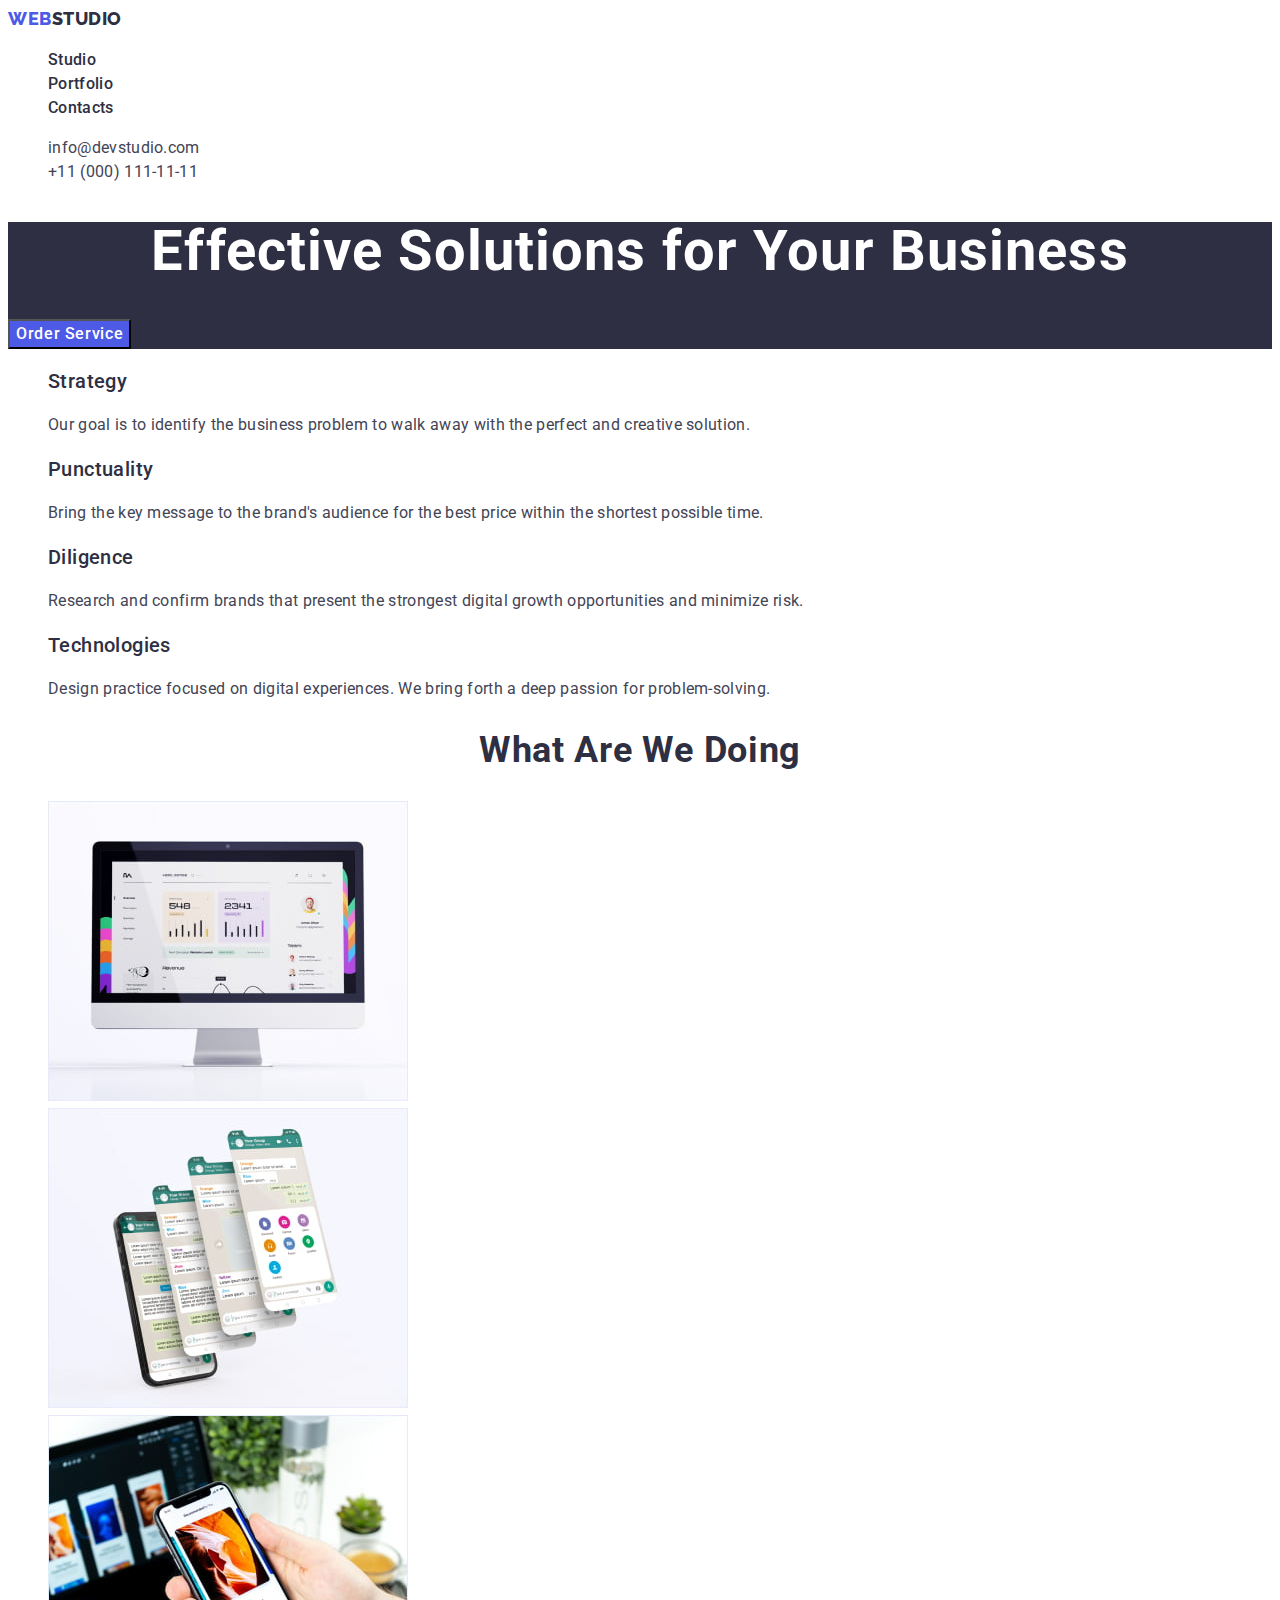
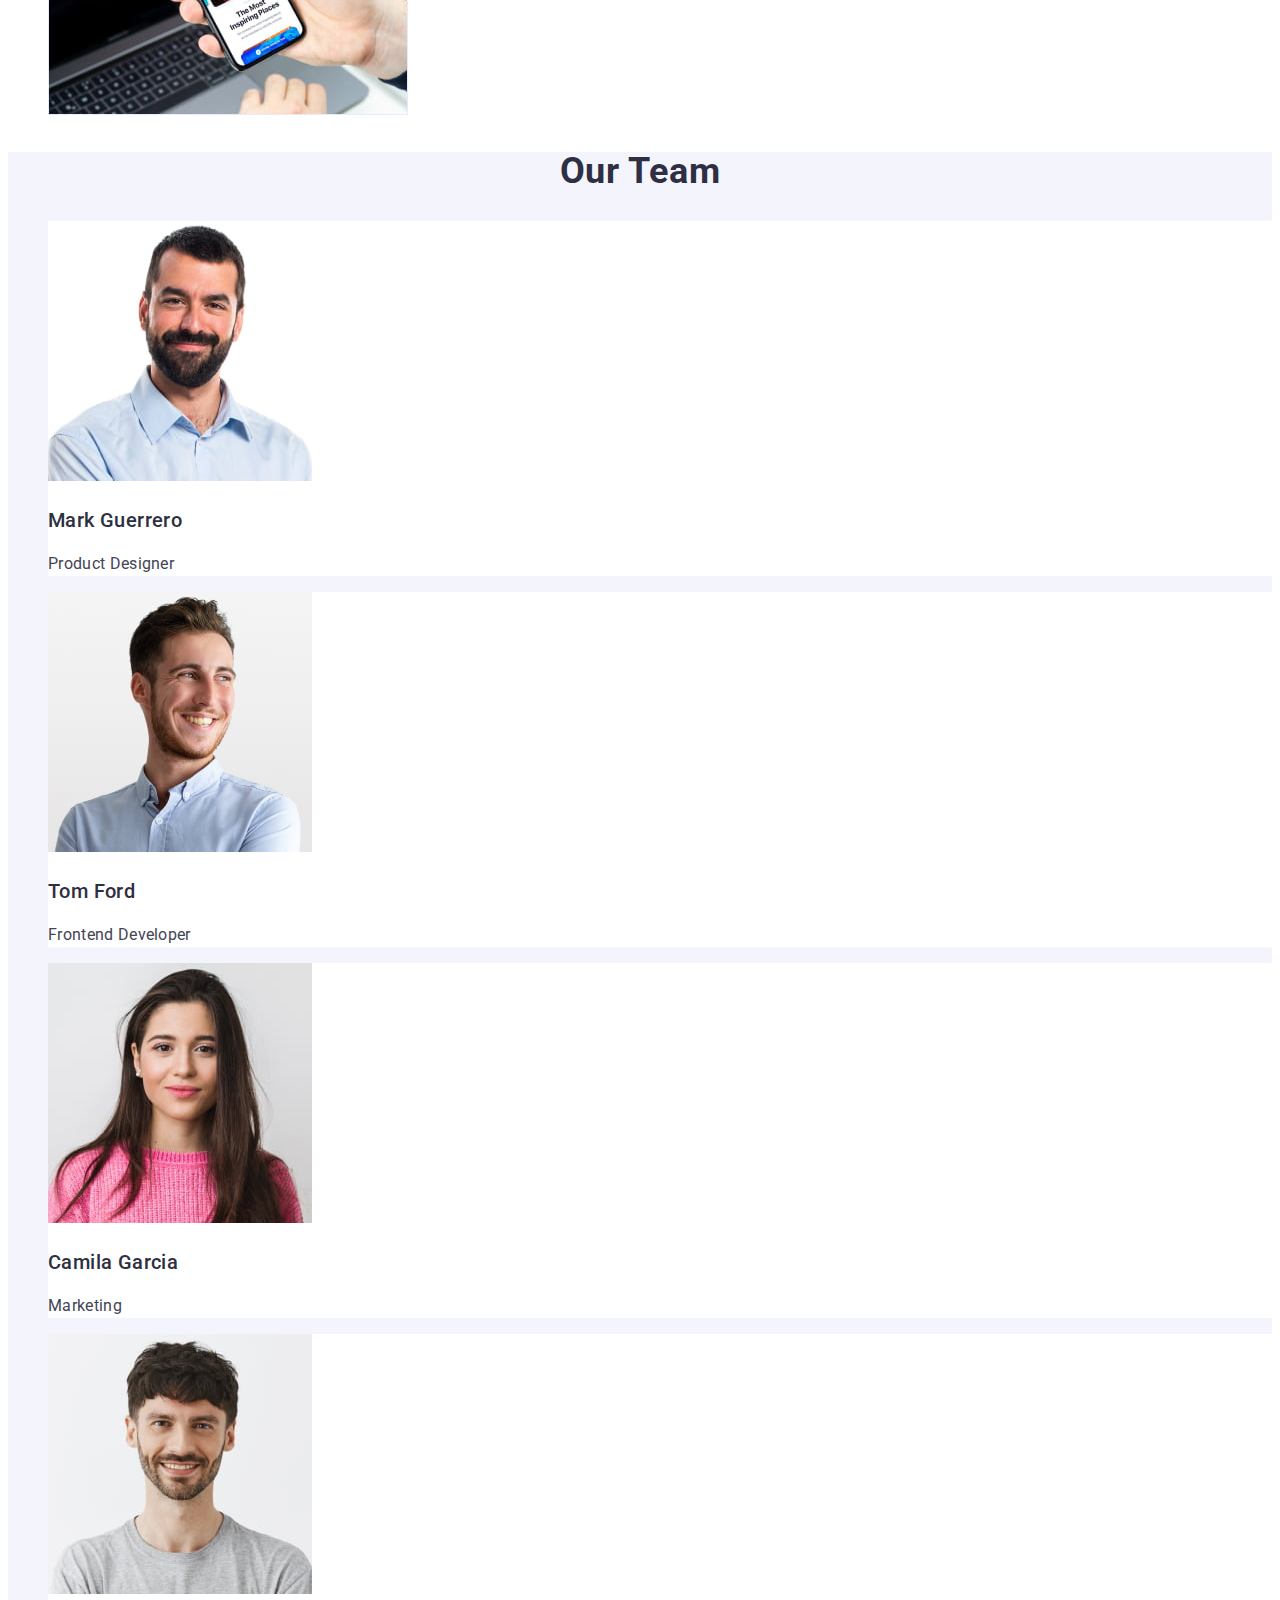
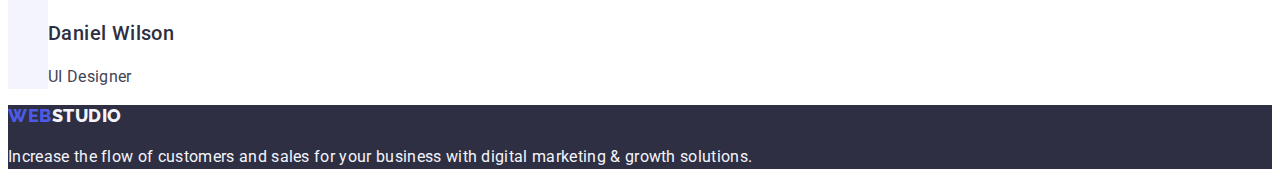
==== commit 46354310: "update-5" ====
--- a/index.html
+++ b/index.html
@@ -30,12 +30,14 @@
       <address class="address-list">
         <ul class="list">
           <li>
-            <a class="link" href="mailto:info@devstudio.com"
+            <a class="address-item link" href="mailto:info@devstudio.com"
               >info@devstudio.com</a
             >
           </li>
           <li>
-            <a class="link" href="tel:+110001111111">+11 (000) 111-11-11</a>
+            <a class="address-item link" href="tel:+110001111111"
+              >+11 (000) 111-11-11</a
+            >
           </li>
         </ul>
       </address>
@@ -46,7 +48,7 @@
         <button class="button order" type="button">Order Service</button>
       </section>
       <section class="advant-section">
-        <h2 hidden>Our Advanteges</h2>
+        <h2 class="hidden" hidden>Our Advanteges</h2>
         <ul class="list">
           <li>
             <h3 class="heading-third">Strategy</h3>
--- a/css/styles.css
+++ b/css/styles.css
@@ -44,7 +44,8 @@
   color: var(--dark-grey);
 }
 
-.address-list {
+.address-list,
+.address-item {
   font-style: normal;
   font-weight: 400;
   font-size: 16px;
